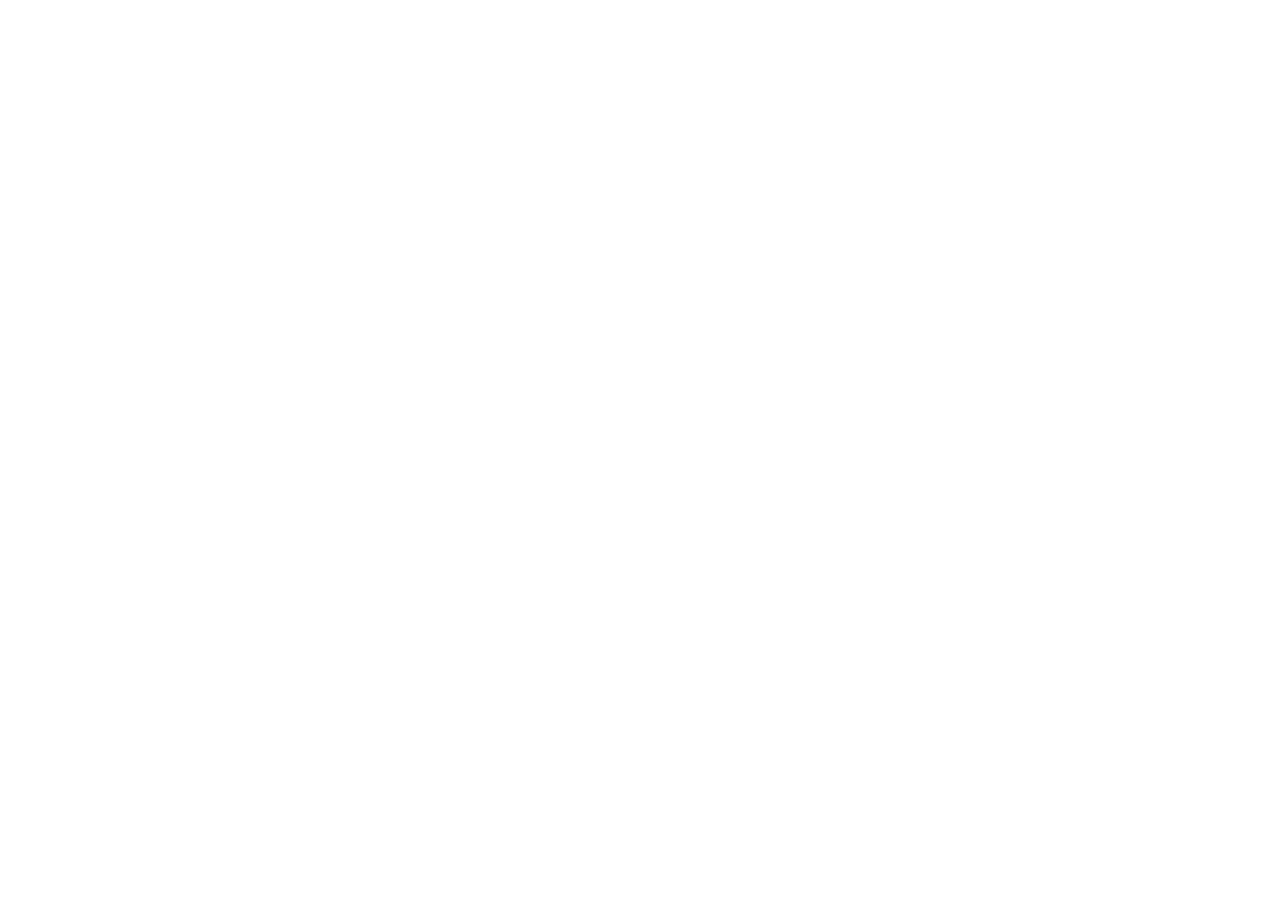
==== quienesSomos.html @ fbabc8ee "maquetacion 1.0.0" ====
<!DOCTYPE html>
<html lang="en">
<head>
    <meta charset="UTF-8">
    <meta http-equiv="X-UA-Compatible" content="IE=edge">
    <meta name="viewport" content="width=device-width, initial-scale=1.0">
    <title>Document</title>
    <link rel="stylesheet" href="css/index.css" media="">
    <link rel="stylesheet" href="css/contacto.css" media="">
    <link rel="stylesheet" href="css/quienesSomos.css" media="">
</head>
<body>
    
</body>
</html>
---- css/index.css ----
/*  cajas principales de maquetacion*/
/*Formatiar valores*/
*{
    margin: 0;
    padding: 0;
    text-decoration: none;
    list-style: none;
}
/*CABEZOTE*/
header{
    position: relative;
    margin: auto;
    width: 1000px; /*ancho*/
    height: 89px; /*alt*/
    background:rgb(145, 143, 141)
}

/*NAV */
nav{
    position: relative;
    margin: auto;
    width: 1000px;
    height: 45px;
    background: rgb(238, 238, 238);

}

/*SLIDER*/
#slide{
   position: relative;
   margin: auto; 
   width: 1000px;
   height: 301px;
   background: steelblue;
}

/*BOTONERA*/
#botoneraslide{
    position: relative;
    margin: auto; 
    width: 1000px;
    height: 26px;
    background: rgb(85, 112, 136);

}

/*SECCION*/
section{
    position: relative;
    margin: auto; 
    width: 1000px;
    height: 299px;
    background: rgb(93, 180, 166);
}

/*BOTON*/
#bottom{
    position: relative;
    margin: auto; 
    width: 1000px;
    height: 190px;
    background: rgb(22, 22, 22);

}

/*FOOTER*/

footer{
    position: relative;
    margin: auto; 
    width: 1000px;
    height: 62px;
    background: rgb(27, 27, 27);    
}
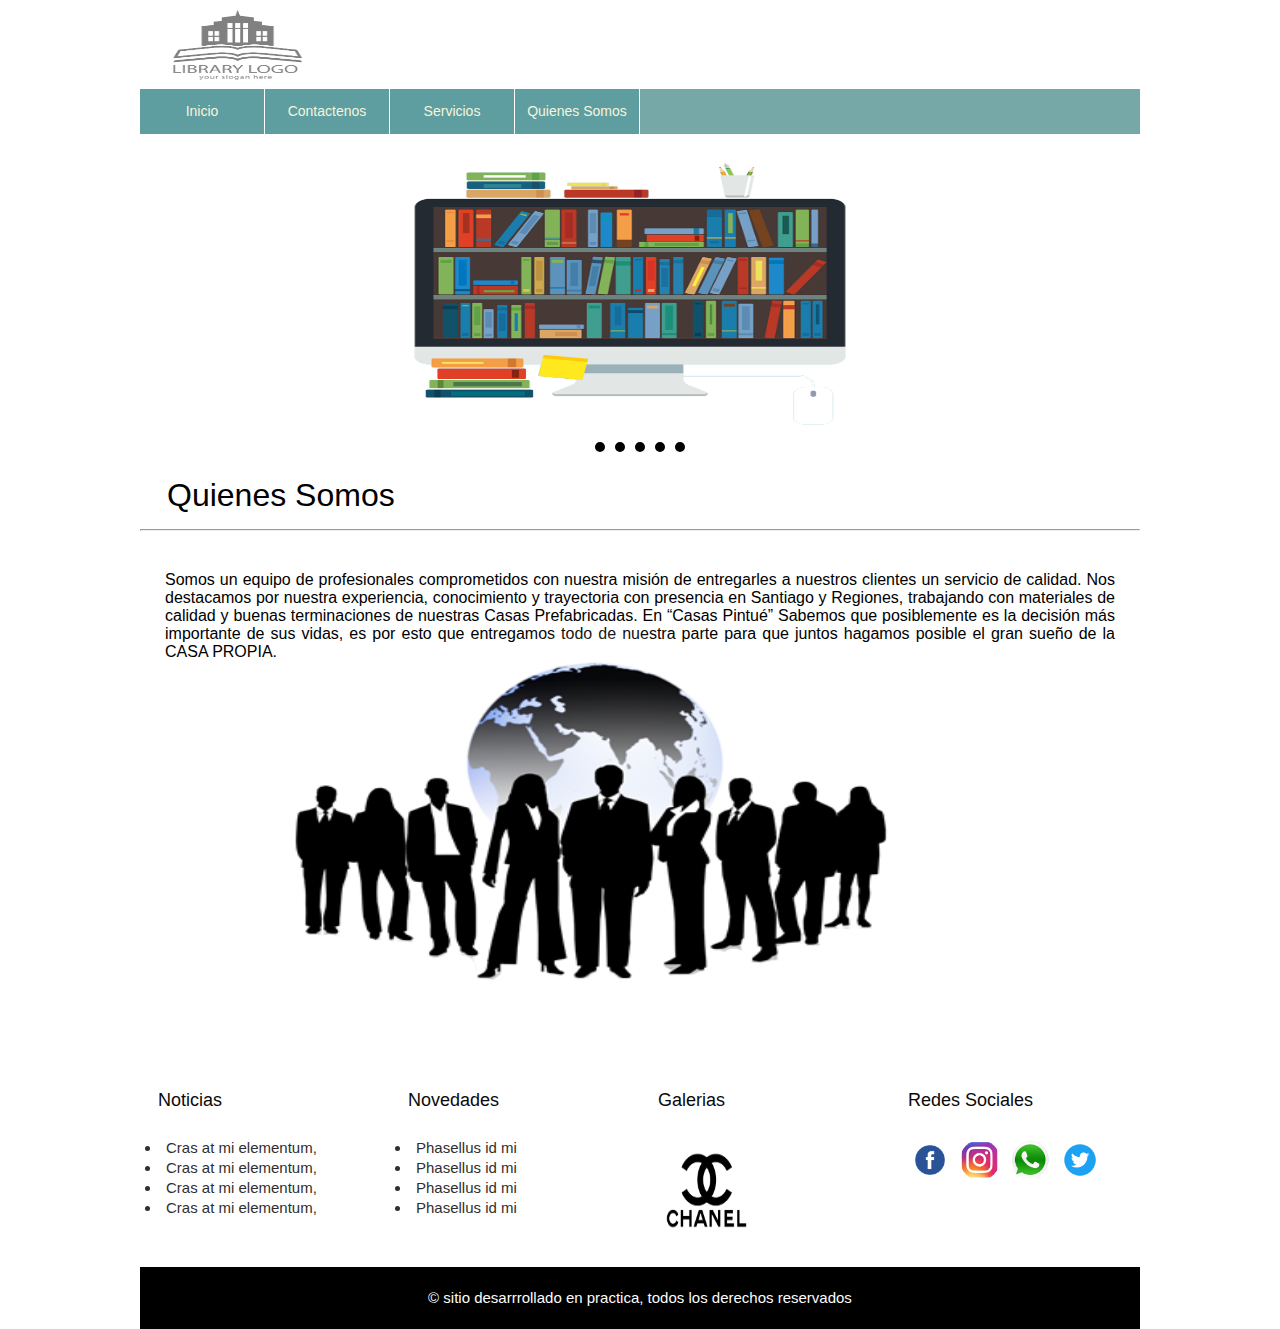
==== commit deb9aa6f: "version semifinal" ====
--- a/quienesSomos.html
+++ b/quienesSomos.html
@@ -4,12 +4,101 @@
     <meta charset="UTF-8">
     <meta http-equiv="X-UA-Compatible" content="IE=edge">
     <meta name="viewport" content="width=device-width, initial-scale=1.0">
-    <title>Document</title>
+    <title>Curso de maquetacion web</title>
     <link rel="stylesheet" href="css/index.css" media="">
     <link rel="stylesheet" href="css/contacto.css" media="">
     <link rel="stylesheet" href="css/quienesSomos.css" media="">
+
+    <!--medidas para hacer un sitio estatico, las pantallas mas grandes son las pantallas full hd 1360x769 alto-->
+    <!--  -->
 </head>
-<body>
-    
-</body>
+    <body>
+        <header>
+                <div id="logo"><img src="/img/pngwing.com.png" width="100%" height="100%" alt="maquetacion"></div>
+        </header>
+
+    <!--Barra de navegacion-->    
+        <nav>
+            <ul>
+                <a href="index.html"> <li> Inicio</li></a>
+                <a href="contacto.html"><li>Contactenos</li></a>
+                <a href="servicios.html"><li>Servicios</li></a>
+                <a href="quienesSomos.html"><li>Quienes Somos</li></a>
+            </ul>    
+        </nav>
+    <!--Slider-->
+
+        <div id="slide">
+            <img src="/img/kisspng-digital-library-flat-design-medical-library-5addfbd03b8638.6510559915244973602438.png"  alt="principal">
+        </div>
+
+
+        <div id ="botoneraslide">
+            <ul>
+                <li></li>
+                <li></li>
+                <li></li>
+                <li></li>
+                <li></li>
+            </ul>
+        </div>
+        <!--quienes somos-->
+        <section id="quienessomos";>
+            <h1>Quienes Somos </h1>
+            <hr>
+            <p>Somos un equipo de profesionales comprometidos con nuestra misión de entregarles a nuestros clientes un servicio de calidad.
+
+                Nos destacamos por nuestra experiencia, conocimiento y trayectoria con presencia en Santiago y Regiones, trabajando con materiales de calidad y buenas terminaciones de nuestras Casas Prefabricadas.
+                
+                En “Casas Pintué” Sabemos que posiblemente es la decisión más importante de sus vidas, es por esto que entregamos todo de nuestra parte para que juntos hagamos posible el gran sueño de la CASA PROPIA.
+
+                </p>
+                <img src="/img/quienes-somos1.png"    alt="">
+            
+        </section>
+
+        <div id ="bottom">
+            <ul>
+                <li>
+                    <h1>Noticias</h1>
+                    <ol>
+                        <li>Cras at mi elementum, </li>
+                        <li>Cras at mi elementum, </li>
+                        <li>Cras at mi elementum, </li>
+                        <li>Cras at mi elementum,</li>
+                    </ol>
+                </li>
+                <li>
+                    <h1>Novedades</h1>
+                    <ol>
+                        <li>Phasellus id mi  </li>
+                        <li>Phasellus id mi  </li>
+                        <li>Phasellus id mi   </li>
+                        <li>Phasellus id mi  </li>
+                    </ol>
+                </li>
+                <li>
+                    <h1>Galerias</h1>
+                    <img src="/img/pngwing.com (1).png" width="100%" alt="">
+                   
+                </li>
+                <li>
+                    <h1>Redes Sociales</h1>
+                    <ul>
+                        <li><a href="http://www.facebook.com" target="_blank"></a></li>
+                        <li><a href="http://www.instagram.com" target="_blank"></a></li>
+                        <li><a href="http://www.whatsap.com" target="_blank"></a></li>
+                        <li><a href="http://www.twitter.com" target="_blank"></a></li>
+                    </ul>
+                </li>
+
+
+            </ul>
+
+
+        </div>
+        <footer>
+            &copy; sitio desarrrollado en practica, todos los derechos reservados
+        </footer>
+    </body>
 </html>--- a/css/index.css
+++ b/css/index.css
@@ -5,6 +5,7 @@
     padding: 0;
     text-decoration: none;
     list-style: none;
+    font-family: sans-serif;
 }
 /*CABEZOTE*/
 header{
@@ -12,8 +13,9 @@
     margin: auto;
     width: 1000px; /*ancho*/
     height: 89px; /*alt*/
-    background:rgb(145, 143, 141)
-}
+   
+}
+
 
 /*NAV */
 nav{
@@ -21,8 +23,6 @@
     margin: auto;
     width: 1000px;
     height: 45px;
-    background: rgb(238, 238, 238);
-
 }
 
 /*SLIDER*/
@@ -31,7 +31,7 @@
    margin: auto; 
    width: 1000px;
    height: 301px;
-   background: steelblue;
+
 }
 
 /*BOTONERA*/
@@ -40,18 +40,131 @@
     margin: auto; 
     width: 1000px;
     height: 26px;
-    background: rgb(85, 112, 136);
-
-}
-
-/*SECCION*/
+   
+}
+#botoneraslide ul{
+    position: relative; /*los margenes automaticos funcionan solo con posiciones ralativas*/
+    margin: auto;
+    width: 100px;
+    height: 26px;
+    
+}
+#botoneraslide ul li{
+    float: left;
+    width: 10px;
+    height: 10px;
+    border-radius:100% ;
+    background: black;
+    border: 3px solid white;
+    margin: 3px 2px;
+}
+
+/*Seccion Inicio*/
 section{
     position: relative;
     margin: auto; 
     width: 1000px;
+    height: 600px;
+    
+}
+section ul li{
+    float: left;
+    width: 333px;
     height: 299px;
-    background: rgb(93, 180, 166);
-}
+    
+}
+
+section ul li h1{
+    margin:20px;
+    font-weight: 100;
+    font-size: 25px;
+}
+
+section ul li p{
+    margin: 25px;
+    font-size: 15px;
+}
+section ul li img{
+    position: relative;
+    width: 200px;
+    height: 93px;
+    background: lightgray;
+    margin: 5px 60px;
+}
+section#quienessomos{
+    position: relative;
+    margin: auto; 
+    width: 1000px;
+    height: 600px;
+    
+     
+}
+section#quienessomos h1{
+    position: relative;
+    margin: 15px 27px;
+    width: 950px;
+    color: #000;
+    font-weight: 100;
+}
+section#quienessomos p{
+    position: relative;
+    top: 40px;
+    margin: auto;
+    color: black;
+    width: 950px;
+    text-align: justify;
+
+}
+section#quienessomos img{
+    float: left;
+    position: relative; /*posicion relativa se van a comodando a los nodos */
+    margin: auto;
+    width: 900px;
+    height: 400px;
+}
+/*Seccion servicios*/
+section#servicios{
+    position: relative;
+    margin: auto; 
+    width: 1000px;
+    height: 600px;
+     
+}
+section#servicios #cajaServicios{
+    position: relative;
+    width: 930px;
+    top: 50px;
+    height: 200px;
+    margin: auto;
+    background: lightcoral;
+    box-shadow: 0px 0px 30px #000; /*sobra para la caja*/
+
+}
+section#servicios #cajaServicios ul#lista{
+    position: relative;
+    top: 20px;
+    left: 15px;
+    width: 151px;
+    height: 220px;
+    background: blue;
+
+}
+
+section#servicios #cajaServicios ul#lista{
+    width: 151px;
+    height: 72px;
+    margin: 2px 0;
+}
+
+section#contacto{
+    position: relative;
+    margin: auto; 
+    width: 1000px;
+    height: 600px;
+     
+}
+
+
 
 /*BOTON*/
 #bottom{
@@ -59,16 +172,156 @@
     margin: auto; 
     width: 1000px;
     height: 190px;
-    background: rgb(22, 22, 22);
-
-}
-
-/*FOOTER*/
+    
+
+}
+#bottom ul li{
+    float: left;
+    width: 250px;
+    height: 190px;
+   
+
+}
+#bottom ul li h1{
+    margin: 13px 18px;
+    color: rgb(10, 10, 10);
+    font-size: 18px;
+    font-weight: 100;
+}
+
+#bottom ul li ol{
+
+    position: relative;
+    top: 15px;
+    left: 5px;
+    width: 190px;
+    height:80px;
+    
+}
+#bottom ul li ol li{
+    height: 20px;
+    text-align: left;
+    list-style: inside;
+    font-size: 15px;
+    color: rgb(48, 47, 47);
+
+
+}
+#bottom ul li img{
+    position: relative;
+    top: 15px;
+    left: 15px;
+    width: 95px;
+    height: 95px;
+    border: 4px solid white;
+    
+}
+#bottom ul li ul{
+    position: relative;
+    top: 11px;
+    left: 15px;
+    width: 200px;
+    height: 40px;
+
+}
+#bottom ul li ul li{
+    float: left;
+    width: 40px;
+    height: 40px;
+    border-radius: 100%;
+    background: rgb(51, 50, 50);
+    margin: 5px;
+}
+
+/*Imagenes de logos redes sociales*/
+#bottom ul li ul li:first-child{
+    background:url(/img/f.png);
+    background-size: cover;
+}
+#bottom ul li ul li:nth-child(2){
+    background:url(/img/ins.png);
+    background-size: cover;
+}
+#bottom ul li ul li:nth-child(3){
+    background:url(/img/w.png);
+    background-size: cover;
+}
+#bottom ul li ul li:nth-child(4){
+    background:url(/img/tw.png);
+    background-size: cover;
+}
+#bottom ul li ul li a{
+    float: left;
+    width: 40px;
+    height: 40px;
+    border-radius: 100%;
+}
+
+
+/*Footer*/
 
 footer{
     position: relative;
     margin: auto; 
     width: 1000px;
     height: 62px;
-    background: rgb(27, 27, 27);    
-}+    text-align: center;
+    color: rgb(252, 252, 252); 
+    line-height: 62px;
+    font-size: 15px;  
+    background: black;
+}
+
+/*logo*/
+#logo{
+    position: absolute;
+    top: 10px; /*posicion*/
+    left: 32px;
+    width: 130px;
+    height: 70px;
+}
+
+/*Barra de navegacion*/
+nav{
+    position: relative;
+    margin: auto;
+    width: 1000px;
+    height: 45px;
+    background: rgb(117, 168, 166);
+    border-bottom: 1px solid white; /*bode inferior del nav*/
+}
+
+nav ul{
+    position: absolute;
+    top: 0px;
+    left: 0px;
+    width: 500px;
+    height: 45px;
+    background: beige;
+}
+nav ul li{
+    float: left; /*flotante de izquierdda derecha*/
+    width: 124px; /* cada boton 125 pixeles */
+    line-height: 45px; /*a nivel vertical el texto centrado, misma altura de la barra de navegacion*/
+    text-align: center; /*texto a nivel horizontal alinear al centro*/
+    font-size:14px; /*tamaño de fuente*/
+    color:beige;/*color de fuente blanco*/
+    background: cadetblue;
+    border-right: 1px solid white;/*borde de 1px */
+}
+
+/*Slider*/
+#slider{
+    position: relative;
+    margin: auto;
+    width: 1000px;
+    height: 301px;
+    
+
+}
+#slide img{
+    position: relative;
+    margin:10px 190px;
+    width: 600px;
+    height: 300px;   
+}
